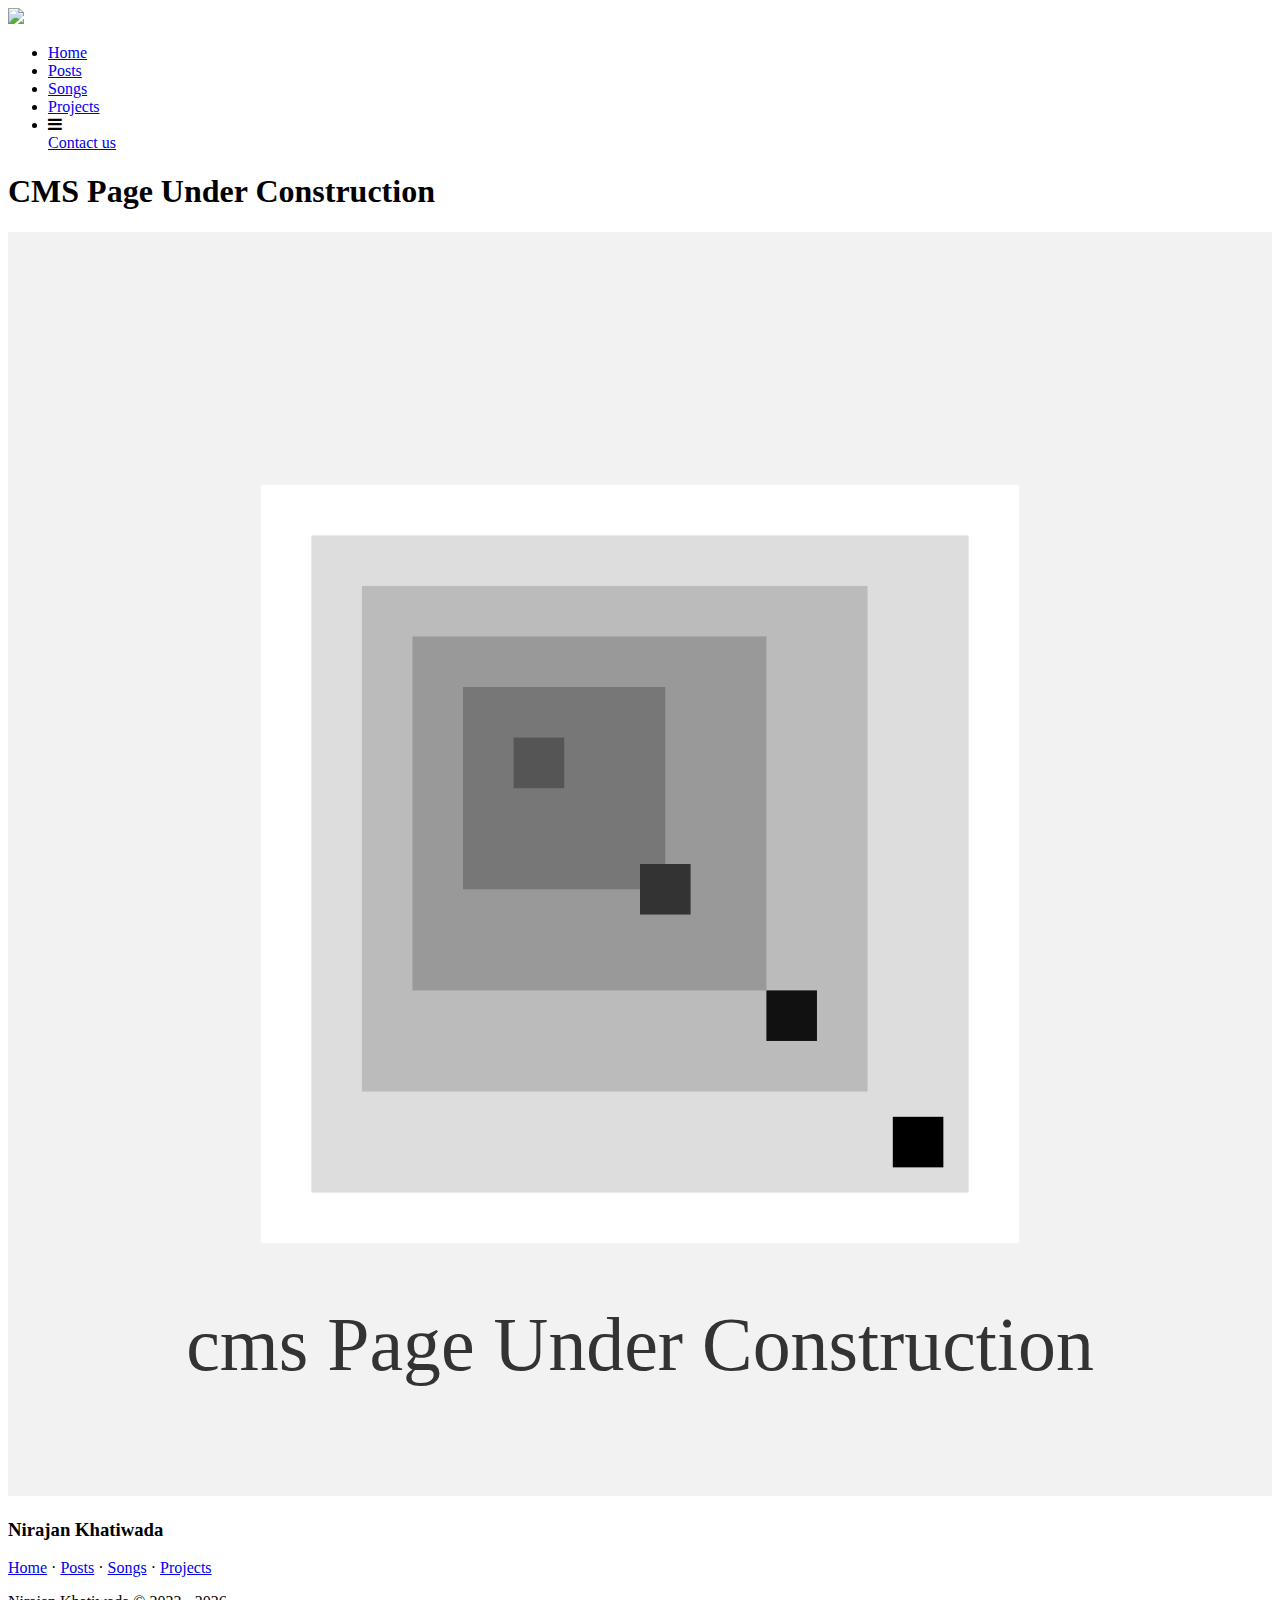
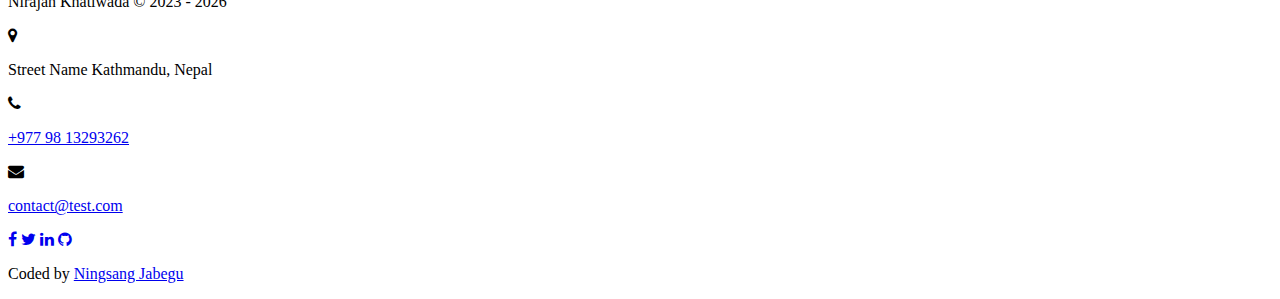
==== cms.html @ 1abf299b "cms.html added" ====
<!DOCTYPE html>
<html lang="en">

<head>
    <meta charset="UTF-8">
    <meta http-equiv="X-UA-Compatible" content="IE=edge">
    <!-- Mobile Metas -->
    <meta name="viewport" content="width=device-width, initial-scale=1.0">
    <meta name="keywords" content="Nirajan cms, Khatiwada cms, Nirajan Khatiwada cms, Nirajan Khatiwada work cms" />
    <meta property="og:type" content="website, personal website, portfolio website" />
    <meta property="og:title" content="Nirajan post, Nirajan Khatiwada post, Khatiwada Nirajan post, Khatiwada cms" />
    <meta property="og:description"
        content="This is the cms page of Nirajan Khatiwada's portfolio website.">
    <meta name='robots' content='max-image-preview:large' />
    <link rel="stylesheet" href="../css/style.css" type="text/css">
    <title>CMS - निराजन खतिवडा | CMS - Nirajan</title>
    <link rel="icon" type="image/x-icon" href="/images/Fav_Icon/fav_icon.jpg">
    <link rel="stylesheet" href="http://maxcdn.bootstrapcdn.com/font-awesome/4.2.0/css/font-awesome.min.css">
    
</head>

<body>
    <header>
        <div class="name_logo">
            <!--<span class="first_name">Nirajan </span>
            <span class="last_name">Khatiwada</span>-->
            <img src="/images/main_logo_name.png" class="name_logo">
        </div>
    </header>
    <nav>
        <ul class="nav_item_container">
            <li><a href="/index.html">Home</a></li>
            <li><a href="/html_pages/posts.html">Posts</a></li>
            <li><a href="./songs.html">Songs</a></li>
            <li><a href="./projects.html">Projects</a></li>
            <li class="dropdown selected">
                <i class="fa fas fa-bars"></i>
                <div class="dropdown-content">
                  <a href="/html_pages/contact_us.html">Contact us</a>
                </div>
              </li>
        </ul>
    </nav>
    <main>
        <div class="under_construction">
            <h1>CMS Page Under Construction</h1>
            <svg viewBox="0 0 500 500" xmlns="http://www.w3.org/2000/svg">
                <rect x="0" y="0" width="500" height="500" fill="#f2f2f2"/>
                <rect x="100" y="100" width="300" height="300" fill="#fff"/>
                <rect x="120" y="120" width="260" height="260" fill="#ddd"/>
                <rect x="140" y="140" width="200" height="200" fill="#bbb"/>
                <rect x="160" y="160" width="140" height="140" fill="#999"/>
                <rect x="180" y="180" width="80" height="80" fill="#777"/>
                <rect x="200" y="200" width="20" height="20" fill="#555"/>
                <rect x="250" y="250" width="20" height="20" fill="#333"/>
                <rect x="300" y="300" width="20" height="20" fill="#111"/>
                <rect x="350" y="350" width="20" height="20" fill="#000"/>
                <text x="250" y="450" font-size="30" text-anchor="middle" fill="#333">cms Page Under Construction</text>
              </svg>
        </div>
    </main>
    <footer class="footer-distributed">

        <div class="footer-left">

            <h3>Nirajan&nbsp;<span>Khatiwada</span></h3>

            <p class="footer-links">
                <a href="/index.html">Home</a>
                ·
                <a href="#">Posts</a>
                ·
                <a href="./songs.html">Songs</a>
                ·
                <a href="./projects.html">Projects</a>
            </p>

            <p class="footer-company-name">Nirajan Khatiwada &copy; 2023 - <span id="this_year"></span></p>
        </div>

        <div class="footer-right">

            <div>
                <i class="fa fa-map-marker"></i>
                <p><span>Street Name</span> Kathmandu, Nepal</p>
            </div>

            <div>
                <i class="fa fa-phone"></i>
                <p><a href="tel:+9779813293262">+977 98 13293262</a></p>
            </div>

            <div>
                <i class="fa fa-envelope"></i>
                <p><a href="mailto:contact@test.com">contact@test.com</a></p>
            </div>

        </div>

        <div class="footer-r_l-center">

            <div class="footer-icons">

                <a href="https://www.facebook.com/profile.php?id=100076365829245"><i class="fa fa-facebook"></i></a>
                <a href="https://twitter.com/Mr_NKrajan"><i class="fa fa-twitter"></i></a>
                <a href="#"><i class="fa fa-linkedin"></i></a>
                <a href="#"><i class="fa fa-github"></i></a>

            </div>

        </div>
        <script>
            const footer = document.querySelector(".footer-distributed");
            if (footer) {
                const new_element = document.createElement("div");
                const date = new Date();
                const year = date.getFullYear();
                document.querySelector("#this_year").innerHTML = year;
                new_element.classList.add("web_coded");
                new_element.innerHTML = ("<p>Coded by <a href='https://ningsangjabegu.com.np/'>Ningsang Jabegu</a></p>");
                footer.appendChild(new_element);
            }
        </script>
    </footer>
</body>

</html>
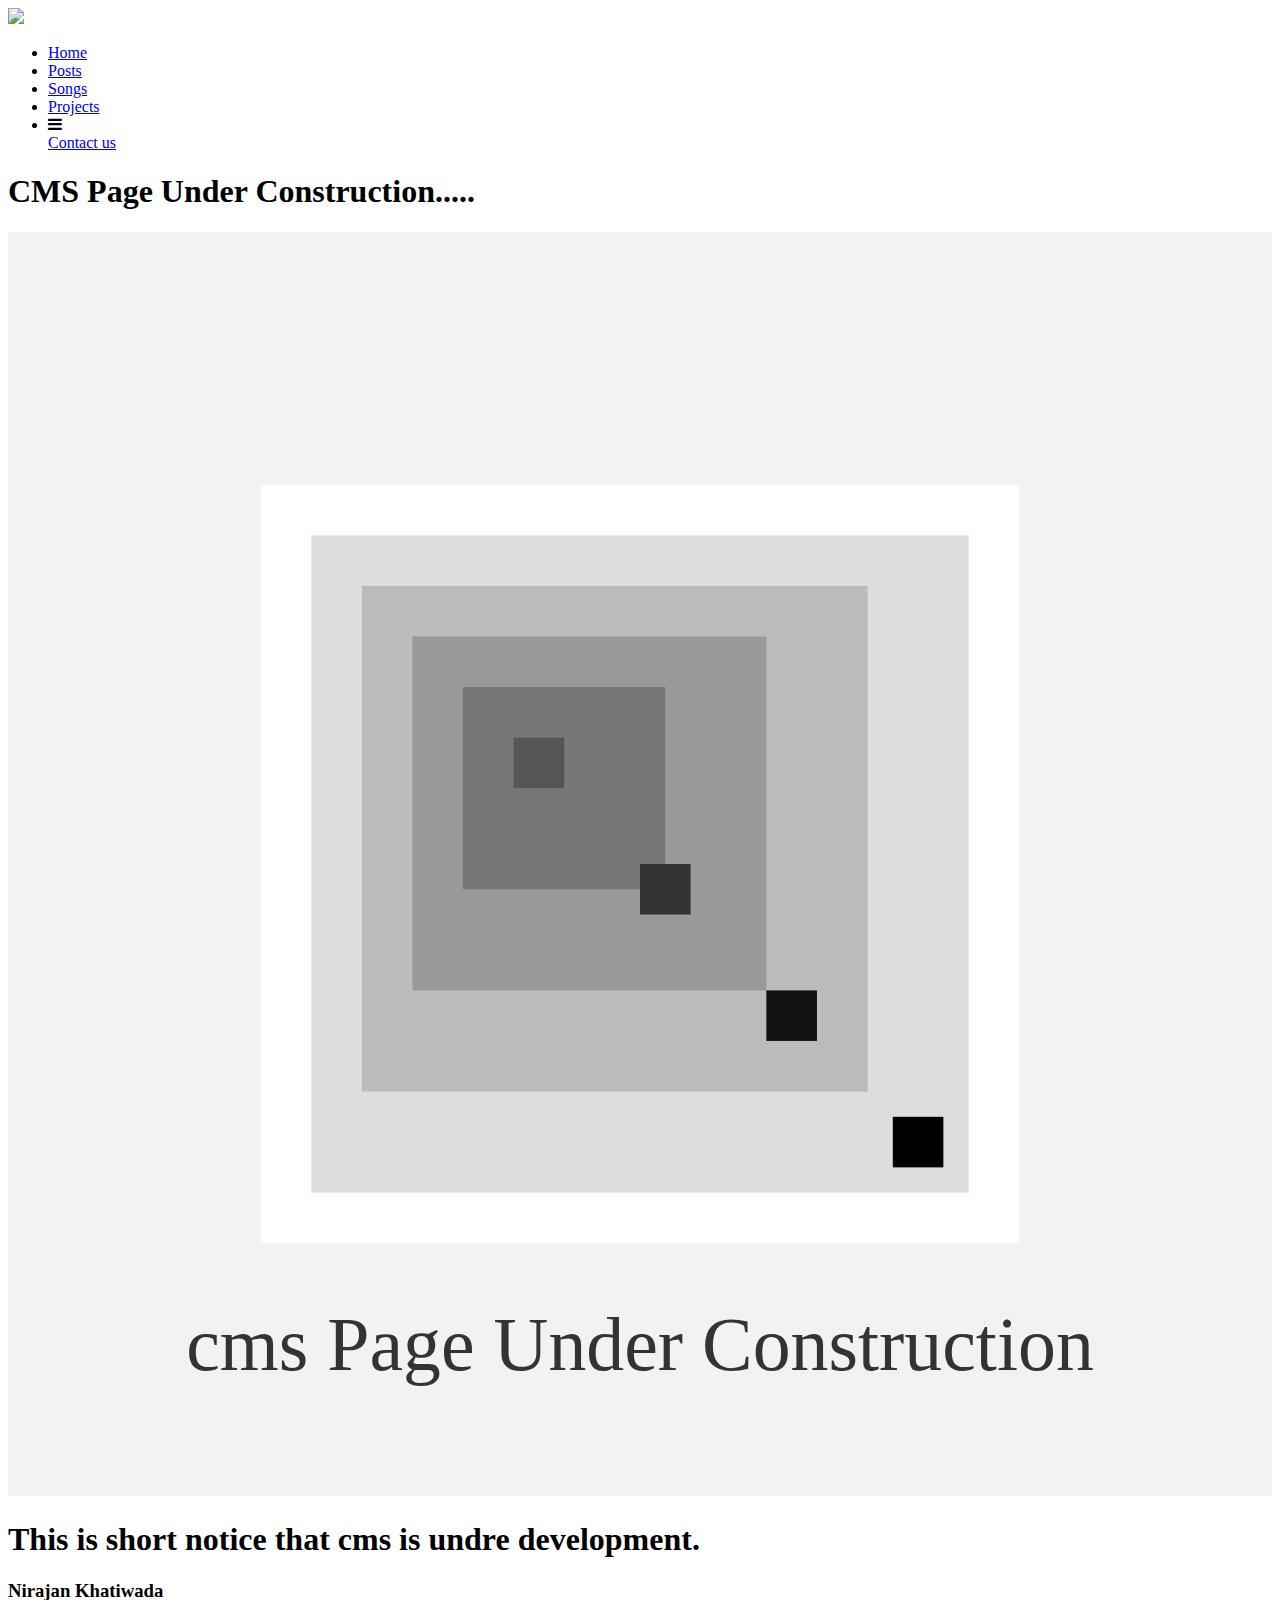
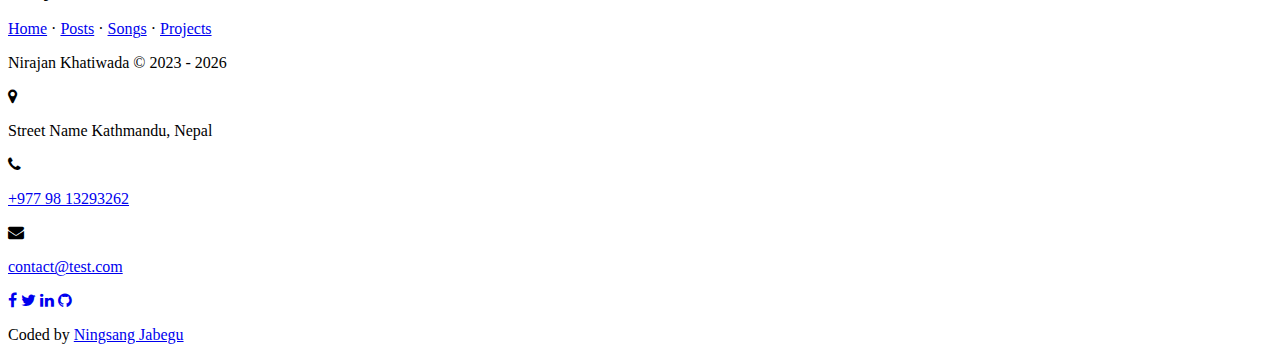
==== commit 9d12def3: "some html added" ====
--- a/cms.html
+++ b/cms.html
@@ -12,7 +12,7 @@
     <meta property="og:description"
         content="This is the cms page of Nirajan Khatiwada's portfolio website.">
     <meta name='robots' content='max-image-preview:large' />
-    <link rel="stylesheet" href="../css/style.css" type="text/css">
+    <link rel="stylesheet" href="/../../css/style.css" type="text/css">
     <title>CMS - निराजन खतिवडा | CMS - Nirajan</title>
     <link rel="icon" type="image/x-icon" href="/images/Fav_Icon/fav_icon.jpg">
     <link rel="stylesheet" href="http://maxcdn.bootstrapcdn.com/font-awesome/4.2.0/css/font-awesome.min.css">
@@ -22,7 +22,7 @@
 <body>
     <header>
         <div class="name_logo">
-            <!--<span class="first_name">Nirajan </span>
+            <!--<span class="first_name">Nirajan</span>
             <span class="last_name">Khatiwada</span>-->
             <img src="/images/main_logo_name.png" class="name_logo">
         </div>
@@ -43,7 +43,7 @@
     </nav>
     <main>
         <div class="under_construction">
-            <h1>CMS Page Under Construction</h1>
+            <h1>CMS Page Under Construction.....</h1>
             <svg viewBox="0 0 500 500" xmlns="http://www.w3.org/2000/svg">
                 <rect x="0" y="0" width="500" height="500" fill="#f2f2f2"/>
                 <rect x="100" y="100" width="300" height="300" fill="#fff"/>
@@ -57,6 +57,7 @@
                 <rect x="350" y="350" width="20" height="20" fill="#000"/>
                 <text x="250" y="450" font-size="30" text-anchor="middle" fill="#333">cms Page Under Construction</text>
               </svg>
+              <h1>This is short notice that cms is undre development.</h1>
         </div>
     </main>
     <footer class="footer-distributed">
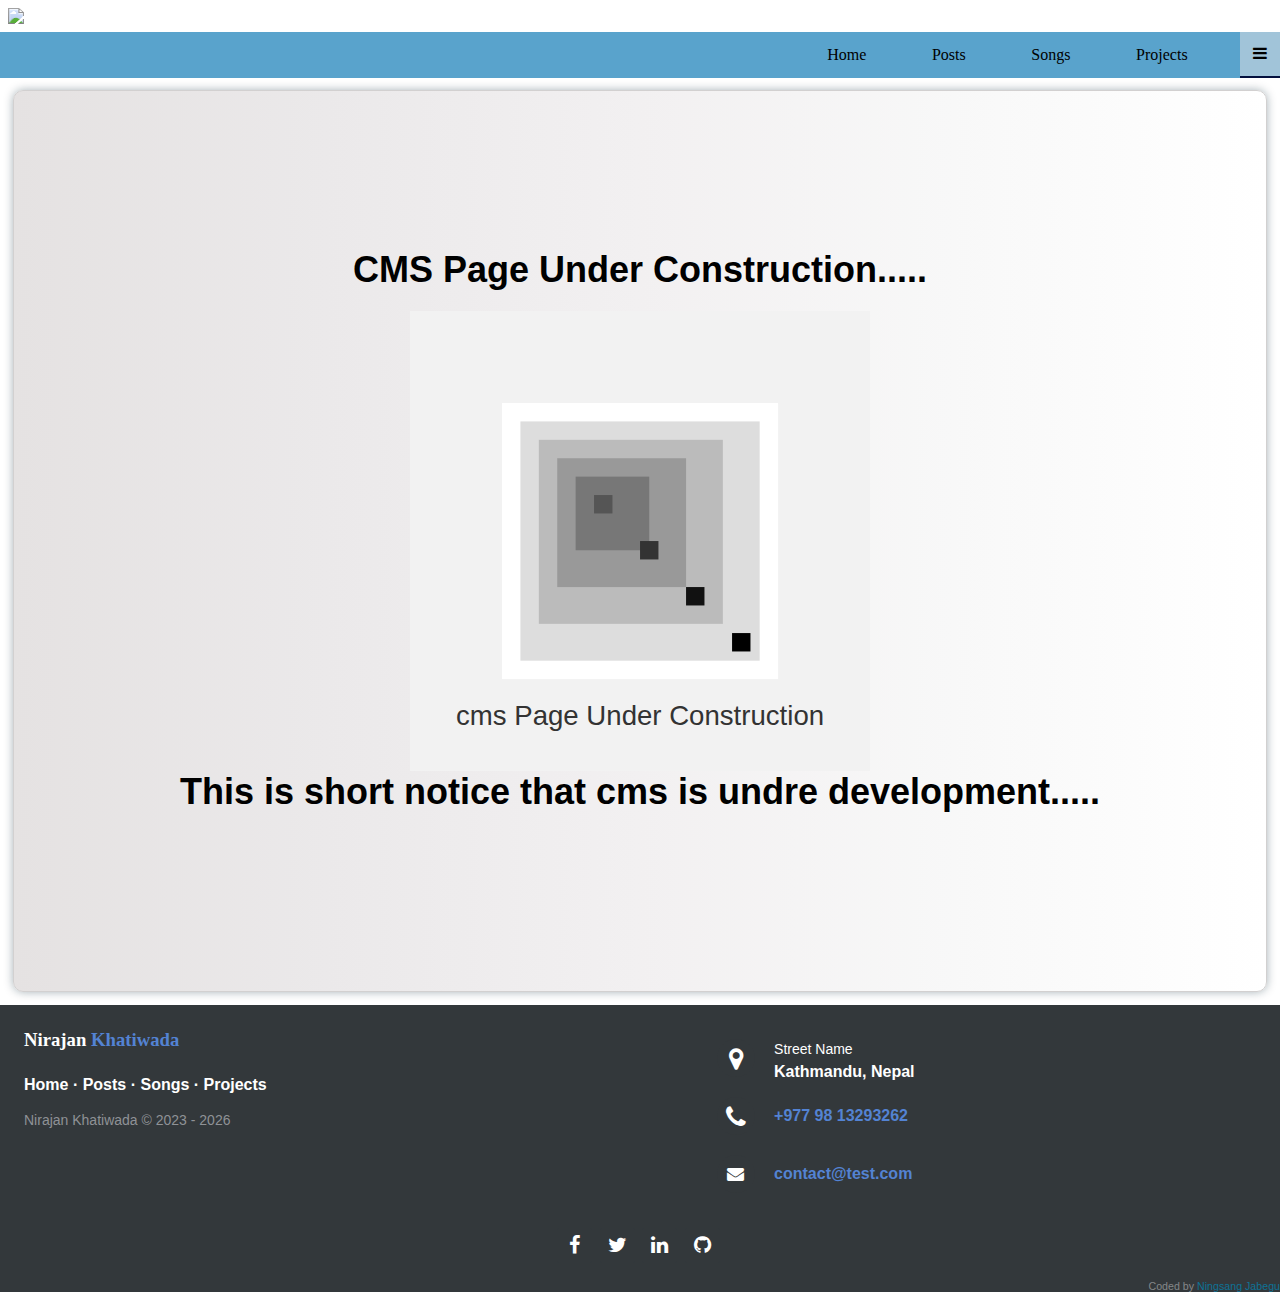
==== commit 15cd5914: "style.css added" ====
--- a/cms.html
+++ b/cms.html
@@ -12,7 +12,7 @@
     <meta property="og:description"
         content="This is the cms page of Nirajan Khatiwada's portfolio website.">
     <meta name='robots' content='max-image-preview:large' />
-    <link rel="stylesheet" href="/../../css/style.css" type="text/css">
+    <link rel="stylesheet" href="/style.css" type="text/css">
     <title>CMS - निराजन खतिवडा | CMS - Nirajan</title>
     <link rel="icon" type="image/x-icon" href="/images/Fav_Icon/fav_icon.jpg">
     <link rel="stylesheet" href="http://maxcdn.bootstrapcdn.com/font-awesome/4.2.0/css/font-awesome.min.css">
@@ -57,7 +57,7 @@
                 <rect x="350" y="350" width="20" height="20" fill="#000"/>
                 <text x="250" y="450" font-size="30" text-anchor="middle" fill="#333">cms Page Under Construction</text>
               </svg>
-              <h1>This is short notice that cms is undre development.</h1>
+              <h1>This is short notice that cms is undre development.....</h1>
         </div>
     </main>
     <footer class="footer-distributed">
--- a/style.css
+++ b/style.css
@@ -0,0 +1,886 @@
+* {
+	margin: 0;
+	padding: 0;
+	box-sizing: border-box;
+}
+
+a {
+	text-decoration: none;
+	color: inherit;
+}
+
+body {
+	/* background: linear-gradient(135deg, #f5f7fa 0%, #c3cfe2 100%) no-repeat;*/
+	background-size: 100%;
+}
+
+header {
+	margin: .5em;
+}
+
+.name_logo {
+	height: auto;
+	width: 6em;
+}
+
+@import url('https://fonts.googleapis.com/css2?family=Oleo+Script&display=swap');
+
+header .name_logo {
+	font-size: 25pt;
+	font-family: Merriweather;
+	font-weight: 600;
+	display: flex;
+	flex-direction: column;
+	line-height: 1.2;
+}
+
+header .name_logo .last_name {
+	margin-left: 1.8em;
+
+}
+
+nav {
+	background: #3a92c2d7;
+	height: max-content;
+	width: 100%;
+	font-size: 12pt;
+	font-family: poppins, Georgia, 'Times New Roman', Times, serif;
+	display: flex;
+	justify-content: flex-end;
+	position: sticky;
+}
+
+nav .nav_item_container {
+	list-style-type: none;
+	display: flex;
+	align-items: center;
+}
+
+nav .nav_item_container .hamburger_icon {
+	height: 1em;
+	width: auto;
+	margin-bottom: -.2em;
+}
+
+nav .nav_item_container .selected {
+	border-bottom: 2px solid #03103e;
+	background: #e7e4e582;
+}
+
+nav .nav_item_container li {
+	cursor: pointer;
+	text-decoration: none;
+	padding: .8em;
+}
+
+nav .nav_item_container li a {
+	text-decoration: none;
+	color: inherit;
+}
+
+nav .nav_item_container li:hover {
+	color: #4e4e4e;
+}
+
+.nav_item_container .dropdown {
+	position: relative;
+	display: inline-block;
+}
+
+.nav_item_container .dropdown-content {
+	display: none;
+	position: absolute;
+	top: 100%;
+	right: .2em;
+	background-color: #86c4e6ce;
+	box-shadow: 0px 8px 16px 0px rgba(0, 0, 0, 0.2);
+	z-index: 1;
+	width: 8em;
+	height: fit-content;
+	box-shadow: 0px 0px 10px #03263488;
+	border-radius: 0 0 .3em .3em;
+	font-family: inherit;
+}
+
+.nav_item_container .dropdown:hover .dropdown-content {
+	display: block;
+}
+
+.nav_item_container .dropdown:hover .dropdown-content a {
+	padding: .8em;
+	width: 100%;
+	display: block;
+	line-height: 1.8em;
+}
+
+.nav_item_container .dropdown:hover .dropdown-content a:last-child {
+	border-radius: 0 0 .3em .3em;
+}
+
+.nav_item_container .dropdown:hover .dropdown-content a:hover {
+	background: #f8f8f8;
+}
+
+@media (max-width:600px) {
+	#index main {
+		align-items: flex-end;
+	}
+
+	main .introduction_myself {
+		font-size: clamp(8pt, 1.1vw, 15pt);
+		/**/
+		padding: .3em;
+	}
+}
+
+main {
+	display: flex;
+	height: max-content;
+	width: auto;
+	/*Because of the margin*/
+	justify-content: space-evenly;
+	margin: .8em;
+	box-shadow: 0px 0px 10px #03263459;
+	border-radius: 10px;
+	background-image: linear-gradient(to right, #e5e2e2, #ebe9ea, #f2f0f1, #f8f8f8, #ffffff);
+	border: 1px solid #d2d0d0;
+}
+
+main .my_profile_picture {
+	height: 17em;
+}
+
+main .my_profile_picture {
+	position: relative;
+	overflow: hidden;
+}
+
+.my_profile_picture img {
+	width: auto;
+	height: 100%;
+	object-fit: cover;
+}
+
+main .introduction_myself {
+	font-family: Arial, sans-serif;
+	font-size: clamp(10pt, 1.1vw, 15pt);
+	/**/
+	text-align: justify;
+	padding: 20px;
+	max-width: 70%;
+	min-width: 20%;
+	height: max-content;
+	font-family: 'poppins';
+	background-color: #cdd2d508;
+}
+
+.introduction_myself p {
+	margin: .8em 0;
+}
+
+.introduction_myself .name_intro {
+	color: #0e6296;
+	font-weight: 600;
+	font-family: poppins;
+
+}
+
+.introduction_myself .org_intro {
+	color: #0e6296;
+	font-weight: 600;
+	font-family: nato-devanagari;
+}
+
+#photos h2 {
+	text-align: center;
+	width: 100%;
+	font-family: 'Segoe UI', Tahoma, Geneva, Verdana, sans-serif;
+	margin: .8em auto;
+}
+
+.photo_container {
+	display: flex;
+	flex-wrap: wrap;
+	justify-content: center;
+	align-items: center;
+	height: max-content;
+	padding: 1.3em 1.3em 2.6em 1.3em;
+	margin: 0.8em;
+	border: 1px solid #ddd;
+	border-radius: 10px;
+	gap: 1.3em;
+	box-shadow: 0px 0px 10px #03263459;
+	border-radius: 10px;
+	position: relative;
+	background-image: linear-gradient(to right, #e5e2e2, #ebe9ea, #f2f0f1, #f8f8f8, #ffffff);
+}
+
+.photo_container_hide_0 {
+	display: block;
+}
+
+.see_more_0 {
+	font-family: Arial;
+	font-size: 10pt;
+	cursor: pointer;
+
+}
+
+.see_more {
+	position: absolute;
+	bottom: 1.3em;
+	right: 1.3em;
+}
+
+.see_less_0 {
+	position: absolute;
+	bottom: 1.3em;
+	left: 1.3em;
+	font-family: Arial;
+	font-size: 10pt;
+
+
+	display: none;
+}
+
+.see_more_less:hover {
+	color: #0e6296;
+}
+
+.see_more_less {
+	font-weight: 600;
+	cursor: pointer;
+}
+
+#photos .photo_container .photo,
+#photos .photo_container .photo_unhide_0 {
+	height: clamp(220px, 20vw, 293px);
+	/**/
+	width: clamp(220px, 20vw, 293px);
+
+}
+
+#hide_unhide_img {
+	transition: 200ms 200ms ease-out;
+}
+
+.photo img,
+.photo_unhide_0 img {
+	width: 100%;
+	height: 100%;
+	object-fit: cover;
+	border-radius: 10px;
+}
+
+footer {
+	position: relative;
+	bottom: 0;
+}
+
+.footer-distributed {
+	background-color: #33383b;
+	box-shadow: 0 1px 1px 0 rgba(0, 0, 0, 0.12);
+	box-sizing: border-box;
+	width: 100%;
+	text-align: left;
+	font: bold 16px sans-serif;
+	padding: 1.5em;
+
+	display: flex;
+	flex-wrap: wrap;
+	justify-content: space-between;
+}
+
+.footer-distributed .footer-left,
+.footer-distributed .footer-right {
+	display: inline-block;
+	vertical-align: top;
+}
+
+.footer-distributed .footer-r_l-center {
+	display: flex;
+	vertical-align: top;
+	justify-content: center;
+}
+
+.footer-distributed .footer-left {
+	width: 50%;
+}
+
+.footer-distributed h3 {
+	color: #ffffff;
+	font-family: Segoe UI;
+	margin: 0;
+}
+
+.footer-distributed h3 span {
+	color: #5383d3;
+}
+
+
+.footer-distributed .footer-links {
+	color: #ffffff;
+	margin: 20px 0 12px;
+	padding: 0;
+}
+
+.footer-distributed .footer-links a {
+	display: inline-block;
+	line-height: 1.8;
+	text-decoration: none;
+	color: inherit;
+}
+
+.footer-distributed .footer-company-name {
+	color: #8f9296;
+	font-size: 14px;
+	font-weight: normal;
+	margin: 0;
+}
+
+
+.footer-distributed .footer-right {
+	width: 45%;
+}
+
+.footer-distributed .footer-right i {
+	background-color: #33383b;
+	color: #ffffff;
+	font-size: 25px;
+	width: 38px;
+	height: 38px;
+	border-radius: 50%;
+	text-align: center;
+	line-height: 42px;
+	margin: 10px 15px;
+	vertical-align: middle;
+}
+
+.footer-distributed .footer-right i.fa-envelope {
+	font-size: 17px;
+	line-height: 38px;
+}
+
+.footer-distributed .footer-right p {
+	display: inline-block;
+	color: #ffffff;
+	vertical-align: middle;
+	margin: 0;
+}
+
+.footer-distributed .footer-right p span {
+	display: block;
+	font-weight: normal;
+	font-size: 14px;
+	line-height: 2;
+}
+
+.footer-distributed .footer-right p a {
+	color: #5383d3;
+	text-decoration: none;
+	;
+}
+
+.footer-distributed .footer-r_l-center {
+	width: 100%;
+}
+
+.footer-distributed .footer-company-about {
+	line-height: 20px;
+	color: #92999f;
+	font-size: 13px;
+	font-weight: normal;
+	margin: 0;
+}
+
+.footer-distributed .footer-company-about span {
+	display: block;
+	color: #ffffff;
+	font-size: 14px;
+	font-weight: bold;
+	margin-bottom: 20px;
+}
+
+.footer-distributed .footer-icons {
+	margin-top: 25px;
+}
+
+.footer-distributed .footer-icons a {
+	display: inline-block;
+	width: 35px;
+	height: 35px;
+	cursor: pointer;
+	background-color: #33383b;
+	border-radius: 2px;
+	font-size: 20px;
+	color: #ffffff;
+	text-align: center;
+	line-height: 35px;
+	margin-right: 3px;
+	margin-bottom: 5px;
+}
+
+.web_coded {
+	position: absolute;
+	bottom: 0;
+	right: 0;
+	font-size: 8pt;
+	font-weight: 500;
+	color: #848789;
+}
+
+.web_coded p a {
+	color: inherit;
+	text-decoration: none;
+	color: #0e7296;
+}
+
+@media (max-width: 880px) {
+
+	.footer-distributed {
+		font: bold 14px sans-serif;
+
+	}
+
+	.footer-distributed .footer-left,
+	.footer-distributed .footer-right,
+	.footer-distributed .footer-r_l-center {
+		display: block;
+		width: 100%;
+		margin-bottom: 40px;
+		text-align: center;
+	}
+
+	.footer-distributed .footer-right i {
+		margin-left: 0;
+	}
+}
+
+@media (max-width:857px) {
+	main .introduction_myself {
+		width: 50%;
+	}
+}
+
+@media (min-width:500px) {
+	nav .nav_item_container {
+		justify-content: space-evenly;
+		gap: 2.5em;
+	}
+}
+
+@media (max-width:500px) and (min-width:400px) {
+	nav .nav_item_container {
+		justify-content: space-evenly;
+		gap: .8em;
+		width: 100%;
+	}
+}
+
+@media (max-width:400px) {
+	nav .nav_item_container {
+		justify-content: space-evenly;
+		gap: 0;
+		width: 100%;
+	}
+}
+
+/*Page construction*/
+.under_construction {
+	font-family: sans-serif;
+	display: flex;
+	flex-direction: column;
+	align-items: center;
+	justify-content: center;
+	height: 100vh;
+}
+
+.under_construction h1 {
+	font-size: 36px;
+	margin-bottom: 20px;
+}
+
+.under_construction svg {
+	width: 50%;
+	height: auto;
+	fill: #3f3f3f;
+}
+
+@media (max-width: 767px) {
+	.under_construction svg {
+		width: 70%;
+	}
+}
+
+/*Posts Page*/
+.blogspot_iframe {
+	width: 100%;
+}
+
+@media (max-width:600px) {
+	.blogspot_iframe {
+		height: 480px;
+	}
+}
+
+@media (min-width:600px) {
+	.blogspot_iframe {
+		height: 575px;
+	}
+}
+
+/*Songs page*/
+#songs main {
+	display: block;
+	font-family: Arial, Helvetica, sans-serif;
+}
+
+#songs .songs_page_head {
+	display: flex;
+	flex-direction: column;
+	justify-content: center;
+	align-items: center;
+	margin: .8em auto;
+}
+
+#songs .songs_page_head .songs_profile_pic {
+	height: 200px;
+	width: 200px;
+	border-radius: 50%;
+	border: .1em solid grey;
+}
+
+#songs .songs_page_head h2,
+#songs .songs_page_head p {
+	line-height: 1.5;
+}
+
+#songs .songs_page_head nav {
+	background: rgb(23, 185, 158);
+}
+
+#songs .songs_page_head nav ul a li {
+	text-decoration: none;
+	list-style: none;
+	padding: .5em .8em;
+}
+
+#songs .songs_page_head nav ul {
+	display: flex;
+	justify-content: space-between;
+	align-items: center;
+	width: 100%;
+}
+
+@media (min-width:600px) {
+	#songs .songs_page_head nav ul {
+		margin: 0 3em;
+	}
+}
+
+#songs .youtube_videos {
+	display: flex;
+	flex-wrap: wrap;
+	gap: 1em;
+	justify-content: center;
+	margin: 2em auto;
+}
+
+#songs .youtube_video {
+	width: 330px;
+	display: flex;
+	flex-wrap: wrap;
+	padding: .8em;
+	gap: .8em;
+	background-image: linear-gradient(to left, #e3e1e1, #e5e5e5, #e8e8e8, #f1efef, #ffffff);
+	box-shadow: 0px 0px 10px #03263459;
+	border-radius: .4em;
+	transition: all 400ms ease-in-out;
+}
+
+.youtube_video_discription {
+	display: flex;
+	gap: .5em;
+}
+
+.youtube_video_discription .video_title {
+	margin-bottom: 8px;
+	font-family: "Roboto", "Arial", sans-serif;
+	font-size: clamp(11pt, 1.3vw, 13pt);
+	/**/
+	font-weight: 500;
+	color: #202020;
+}
+
+.youtube_video_discription {
+	position: relative;
+}
+
+.youtube_video_discription:hover {
+	cursor: pointer;
+}
+
+.yt_channel_name::before {
+	content: 'Mr. NK Rajan';
+	background: #272727c0;
+	color: #f2f0f1;
+	padding: .8em .5em;
+	position: absolute;
+	bottom: 4.8em;
+	font-weight: 400;
+	display: none;
+	border-radius: .3em;
+	font-size: 10pt;
+}
+
+.yt_channel_name:hover::before {
+	display: block;
+}
+
+#songs .youtube_videos iframe {
+	border-radius: .7em;
+	width: 320px;
+	height: 180px;
+}
+
+#songs .youtube_videos .video_view_time {
+	display: flex;
+	gap: .1em;
+	font-family: "Roboto", "Arial", sans-serif;
+	font-size: clamp(9pt, 1.2vw, 11pt);
+	/**/
+	font-weight: 500;
+	color: #4d4c4c;
+
+}
+
+.youtube_profile_pic {
+	width: 50px;
+	height: 50px;
+	border-radius: 50%;
+}
+
+@media (min-width:533px) {
+	#songs .youtube_videos iframe {
+		height: 202px;
+	}
+}
+
+.songs_nav_bar .selected {
+	background: #d1d1d1ad;
+	padding: .4em .8em;
+}
+
+.apple_musics {
+	display: flex;
+	flex-direction: column;
+	justify-content: center;
+	line-height: 1.3em;
+	width: 100%;
+	align-items: center;
+	font-weight: 400;
+	padding: 1em;
+}
+
+.apple_musics h1 {
+	font-size: 13pt;
+	font-weight: 500;
+}
+
+.apple_musics p {
+	margin: .5em auto;
+	text-align: justify;
+}
+
+#ancor_btn {
+	padding: .5em 1em;
+	width: max-content;
+	cursor: pointer;
+	border: 1px solid #555555;
+	background-color: #d4d4d4;
+	border-radius: .8em;
+}
+
+#ancor_btn:hover {
+	background-color: #c1c5c9d0;
+}
+
+.ancor_btn_logo {
+	vertical-align: middle;
+	margin-right: 10px;
+}
+
+/*Project Page*/
+#projects main {
+	display: block;
+}
+
+.projects_title {
+	font-size: 20pt;
+	font-family: poppins;
+	font-weight: 500;
+	text-align: center;
+}
+
+.projects {
+	display: flex;
+	flex-wrap: wrap;
+	justify-content: space-evenly;
+	gap: 2.5em;
+	margin: 1.5em;
+}
+
+.project {
+	position: relative;
+	height: auto;
+	width: auto;
+	box-shadow: 3px 3px 7px #01161e4a;
+	padding: .8em;
+	background-color: #ffffff;
+	border-radius: .6em;
+	transition: transform 300ms ease-in-out;
+}
+
+.project .project_img img {
+	display: block;
+	width: 100%;
+	height: 100%;
+	box-shadow: 3px 3px 7px #01161e4a;
+	border: 3px solid rgb(128, 128, 128);
+	cursor: pointer;
+}
+
+.project_img {
+	width: 19em;
+	height: 13em;
+	position: relative;
+}
+
+.project:hover {
+	transform: scale(1.1);
+}
+
+.project p {
+	font-family: 'Segoe UI', Tahoma, Geneva, Verdana, sans-serif;
+	line-height: 2;
+	font-weight: 600;
+	text-align: center;
+	cursor: pointer;
+}
+
+.btn-view-demo {
+	position: absolute;
+	top: 50%;
+	left: 50%;
+	transform: translate(-50%, -50%);
+	background-color: #333;
+	z-index: 5;
+	color: #fff;
+	padding: 10px 15px;
+	border-radius: 5px;
+	text-decoration: none;
+	font-family: system-ui, -apple-system, BlinkMacSystemFont, 'Segoe UI', Roboto, Oxygen, Ubuntu, Cantarell, 'Open Sans', 'Helvetica Neue', sans-serif;
+	opacity: 0;
+	transition: opacity 300ms;
+}
+.btn-view-demo:hover {
+	color: #a7c9d6;
+}
+.overlay {
+	position: absolute;
+	top: 0;
+	left: 0;
+	width: 100%;
+	height: 100%;
+	background-color: rgba(86, 75, 96, 0.388);
+	opacity: 0;
+	z-index: 4;
+	transition: opacity 0.5s;
+	display: flex;
+	justify-content: center;
+	align-items: center;
+	border-radius: inherit;
+  }
+.project:hover .btn-view-demo {
+	opacity: 1;
+}
+.project:hover .overlay {
+	opacity: 1;
+}
+
+/* Contact Us Page */
+#contact_us main {
+	display: flex;
+	justify-content: center;
+	flex-direction: column;
+	padding: 1em;
+	font-family: Arial, sans-serif;
+}
+
+#contact_us main h1 {
+	text-align: center;
+	padding: .5em 0;
+}
+
+#contact_us main form {
+	margin: 0 auto;
+	padding: 2em !important;
+	border-radius: 10px;
+	box-shadow: 0 0 20px 0 rgba(0, 0, 0, 0.2), 0 5px 5px 0 rgba(0, 0, 0, 0.24);
+	width: 50% !important;
+
+}
+
+.form_eq7uit__form {
+	background: transparent !important;
+	padding: inherit !important;
+}
+
+#form_eq7uit__form_input_3 {
+	height: 11em !important;
+}
+
+@media (min-width:600px) {
+	#contact_us main form {
+		min-width: 500px;
+	}
+}
+
+@media (max-width:600px) {
+	#contact_us main form {
+		width: 100% !important;
+	}
+}
+
+#contact_us main label {
+	display: block;
+	margin-bottom: 20px;
+	font-size: 18px;
+}
+
+#contact_us main input[type="text"],
+#contact_us main input[type="email"],
+#contact_us main textarea {
+	width: 100%;
+	padding: 10px;
+	margin-bottom: 20px;
+	font-size: 16px;
+	border-radius: 5px;
+	border: 1px solid #39393990;
+	box-shadow: 0 0 20px 0 #00000033, 0 5px 5px 0 #0000003d;
+}
+
+#contact_us main input[type="submit"] {
+	width: 100%;
+	padding: 10px;
+	background-color: #484897;
+	color: white;
+	font-size: 18px;
+	border-radius: 5px;
+	border: none;
+	cursor: pointer;
+}
+
+#contact_us main input[type="submit"]:hover {
+	background-color: #343478;
+}